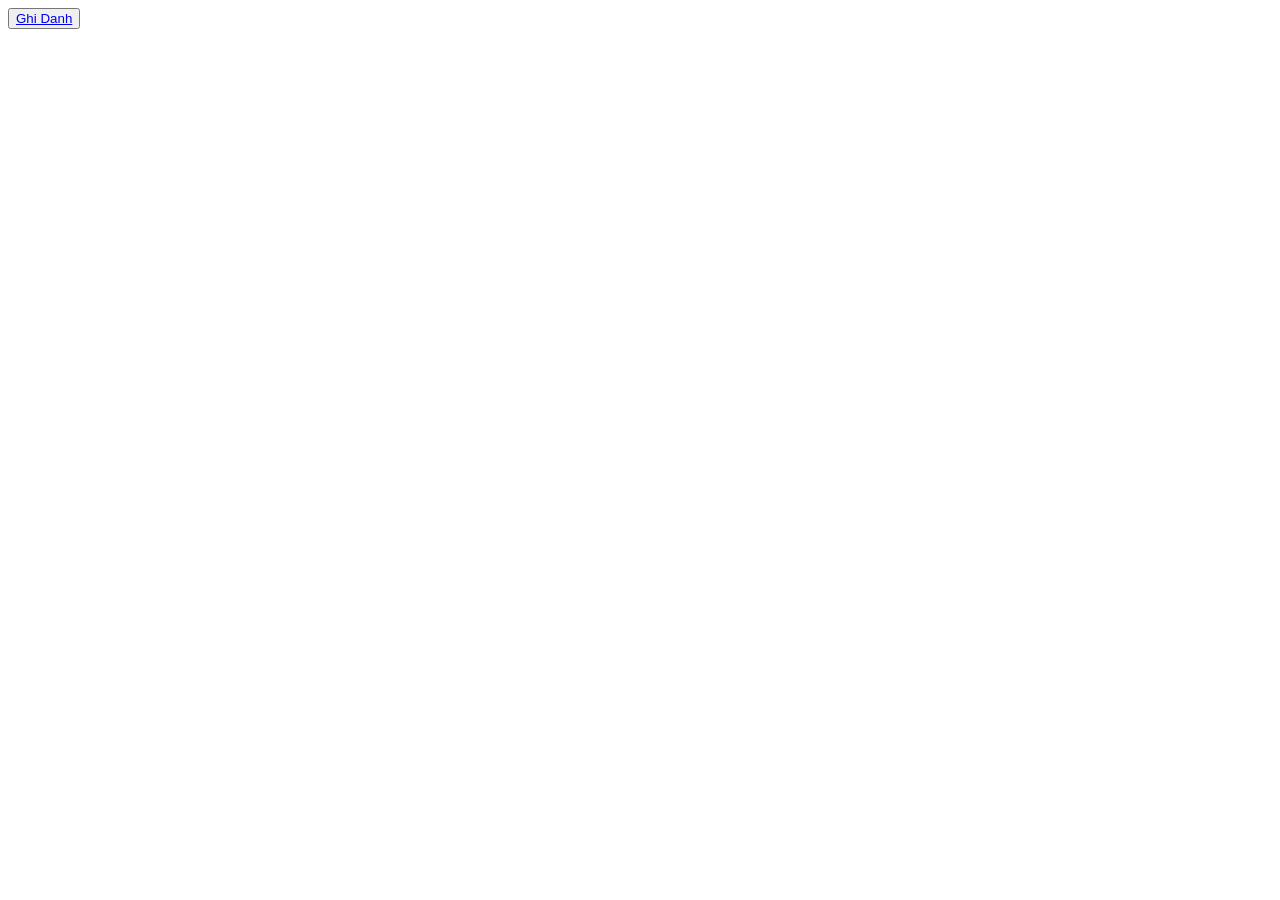
==== Index.html @ 86cee4c9 "init" ====
<!DOCTYPE html>
<html lang="en">
<head>
    <meta charset="UTF-8">
    <meta name="viewport" content="width=device-width, initial-scale=1.0">
    <title>Garena</title>
    <link rel="icon" href="Sources/Image/Garena Icon.png">
</head>
<body>
    <div>
        <button>
            <a href="Join.html">Ghi Danh</a>
        </button>
    </div>
</body>
</html>
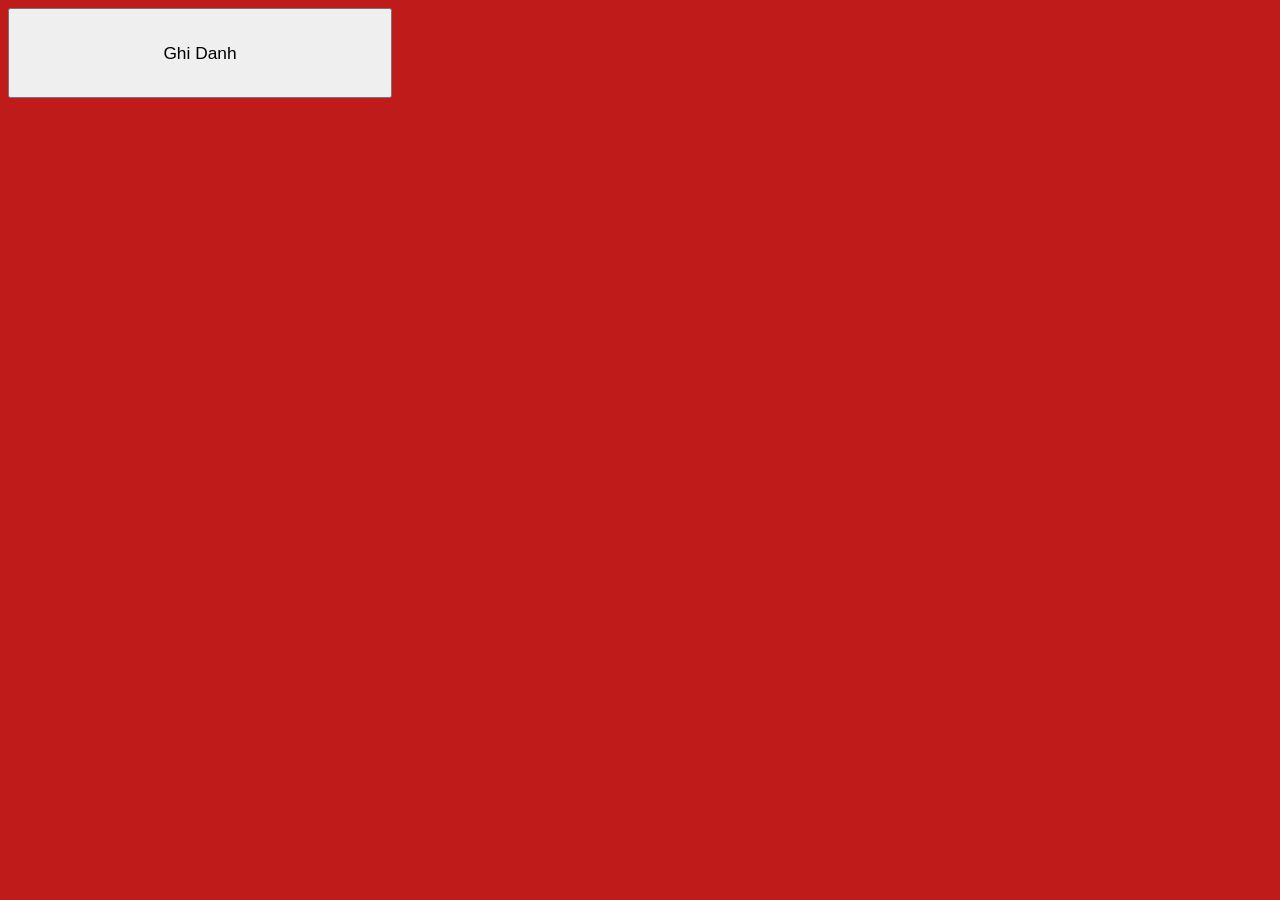
==== commit 188a18fa: "INITT" ====
--- a/Index.html
+++ b/Index.html
@@ -1,16 +1,17 @@
-<!DOCTYPE html>
+<!doctype html>
 <html lang="en">
-<head>
-    <meta charset="UTF-8">
-    <meta name="viewport" content="width=device-width, initial-scale=1.0">
+  <head>
+    <meta charset="UTF-8" />
+    <meta name="viewport" content="width=device-width, initial-scale=1.0" />
     <title>Garena</title>
-    <link rel="icon" href="Sources/Image/Garena Icon.png">
-</head>
-<body>
-    <div>
-        <button>
-            <a href="Join.html">Ghi Danh</a>
-        </button>
+    <link rel="icon" href="Sources/Image/Garena Icon.png" />
+    <link rel="stylesheet" href="/Sources/Css/Index.css" />
+  </head>
+  <body>
+    <div class="GhiDanh-div">
+      <button class="GhiDanh-div-button">
+        <a class="GhiDanh-div-button-a" href="Join.html">Ghi Danh</a>
+      </button>
     </div>
-</body>
-</html>+  </body>
+</html>
--- a/Sources/Css/Index.css
+++ b/Sources/Css/Index.css
@@ -0,0 +1,14 @@
+a {
+  text-decoration: none;
+}
+html {
+  background-color: rgb(191, 27, 27);
+}
+.GhiDanh-div-button {
+  width: 30vw;
+  height: 10vh;
+}
+.GhiDanh-div-button-a {
+  color: black;
+  font-size: 130%;
+}
